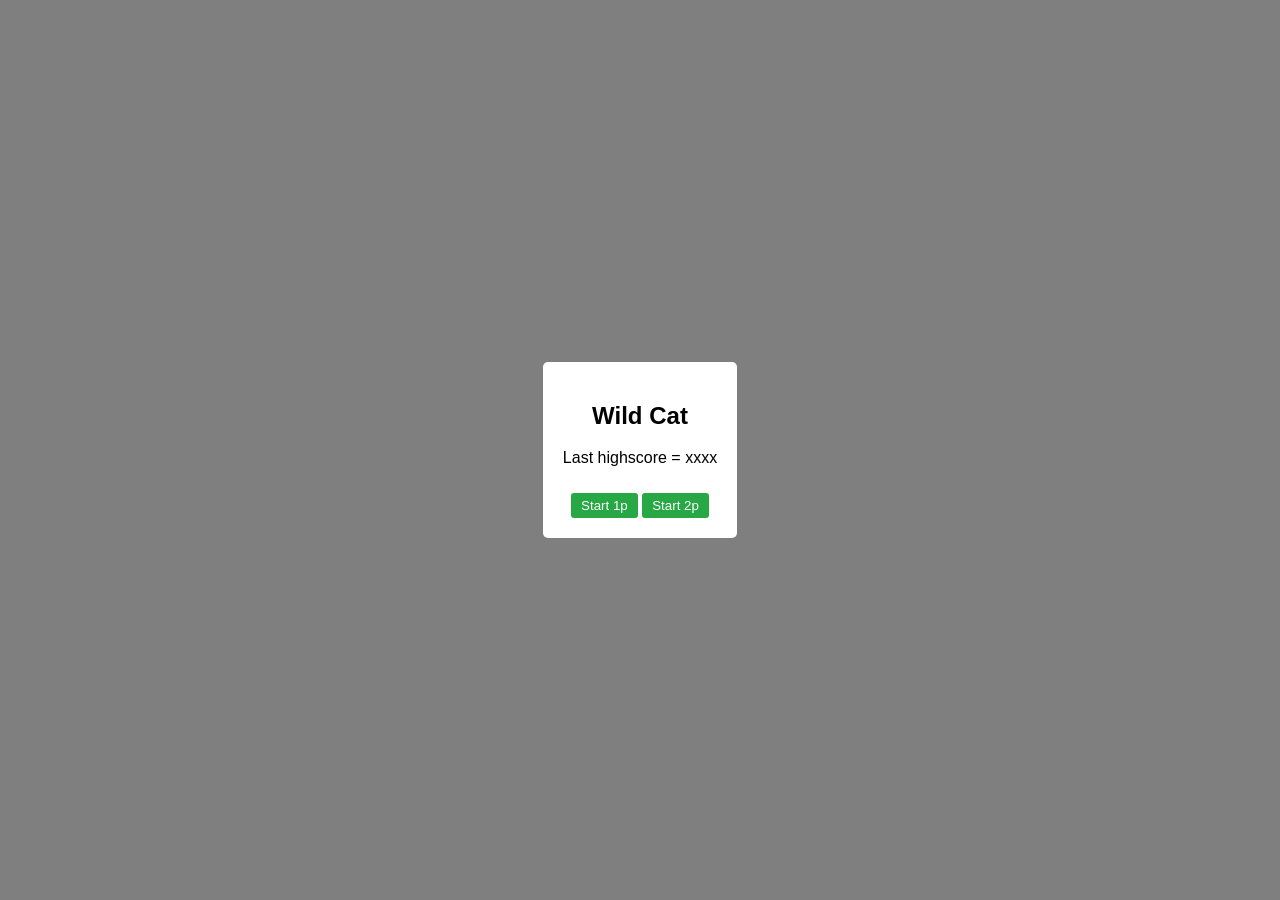
==== frontend/index.html @ 69f02462 "Remove unnecessary double background & add funtions to handle enpoint get and post requests" ====
<!doctype html>
<html lang="da">

<head>
    <meta charset="utf-8">
    <meta name="viewport" content="width=device-width,initial-scale=1">
    <title>Platform Game</title>
    <style>
        body {
            margin: 0;
            /* background: #222; */
            font-family: sans-serif;
        }
        
        .game {
            overflow: hidden;
            max-width: 600px;
            max-height: 450px;
            position: relative;
            margin: 20px auto;
        }
        
        .background {
            /* background: rgb(52, 166, 251); */
            table-layout: fixed;
            border-spacing: 0;
        }
        
        .playing {
            margin-top: 90px;
            padding: 100;
        }
        
        .playing {
            background-image: url("./assets/ForestBackground.png");
            background-repeat: no-repeat;
            /* background-size: contain, cover; */
            background-size: cover;
            /* height: 100vw; */
        }
        
        .background td {
            padding: 0;
        }
        
        .lava {
            background: rgb(255, 100, 100);
        }
        /* .wall {
			background: grey;
		} */
        
        .actor {
            position: absolute;
        }
        
        .coin {
            background: rgb(241, 229, 89);
            border-radius: 50%;
        }
        
        .wall {
            background-repeat: no-repeat;
            background-size: contain, cover;
            /* padding: 25px; */
            ;
        }
        
        .wall:nth-of-type(4n-3) {
            background-image: url("./assets/platform_1.png");
        }
        
        .wall:nth-of-type(4n-2) {
            background-image: url("./assets/platform_2.png");
        }
        
        .wall:nth-of-type(4n-1) {
            background-image: url("./assets/platform_3.png");
        }
        
        .wall:nth-of-type(4n-4) {
            background-image: url("./assets/platform_4.png");
        }
        /* .wall:nth-of-type(4n-3) {
			background-color: green;
		}
		.wall:nth-of-type(4n-2) {
			background-color: blue;
		}
		.wall:nth-of-type(4n-1) {
			background-color: grey;
		}
		.wall:nth-of-type(4n-4) {
			background-color: yellow;
		} */
        
        .player {
            /* background: rgb(64, 64, 64); */
            position: absolute;
            z-index: 10;
            width: 105px !important;
            height: 105px !important;
            padding: 0;
            background-image: url("./assets/Walk.gif");
            background-repeat: no-repeat;
            background-size: 105px 105px;
            background-position: center;
        }
        
        .standStill {
            background-image: url("./assets/Idle.gif");
        }
        
        .lost .player {
            background: rgb(160, 64, 64);
        }
        
        .won .player {
            box-shadow: -4px -7px 8px white, 4px -7px 8px white;
        }
        
        .popup {
            display: flex;
            position: fixed;
            top: 0;
            left: 0;
            width: 100%;
            height: 100%;
            background: rgba(0, 0, 0, 0.5);
            justify-content: center;
            align-items: center;
            z-index: 9999;
        }
        
        .btnOpenPopup,
        .btnClosePopup {
            cursor: pointer;
            border-radius: 5px;
        }
        
        .btnClosePopup {
            background-color: #28a745;
            margin-top: 10px;
            padding: 5px 10px;
            color: #fff;
            border: none;
            border-radius: 3px;
        }
        
        .popup-content {
            background: #fff;
            padding: 20px;
            border-radius: 5px;
            text-align: center;
        }
        
        .btnOpenPopup {
            border: none;
            color: white;
            padding: 16px 32px;
            text-align: center;
            text-decoration: none;
            display: none;
            font-size: 16px;
            margin: 4px 2px;
            transition-duration: 0.4s;
            cursor: pointer;
            background-color: white;
            color: black;
            border: 2px solid #dc3545;
        }
        
        .btnOpenPopup:hover {
            background-color: #dc3545;
            color: white;
        }
    </style>
</head>

<body>
    <button id="openPopup" class="btnOpenPopup">Restart</button>
    <div id="popup" class="popup">
        <div class="popup-content">
            <h2>Wild Cat</h2>
            <p>Last highscore = xxxx</p>
            <button id="startP1" class="btnClosePopup">Start 1p</button>
            <button id="startP2" class="btnClosePopup">Start 2p</button>
        </div>
    </div>

    <script>
        let simpleLevelPlan1 = `
................................................................................................
................................................................................................
................................................................................................
@..............................................................o.o......o.oo......o.o...........
################################################################################################`;
        let simpleLevelPlan2 = `
................................................................................................
................................................................................................
..............................................................................=.........=.......
@.....................+.....+.....+.............................o.o......o.oo......o.o..........
################################################################################################`;
        let simpleLevelPlan3 = `
.......................................................
#.....................................................#
#..................=.........=.......=.......=........#
#.............o.o......o.oo......o.o.....o.o.....o.o..#
#.@..........#####....######....#####...#####...#####.#
#########.............................................#
....#####+++++++++++++++++++++++++++++++++++++++++++++#
....###################################################`;
        class Vec {
            constructor(x, y) {
                this.x = x;
                this.y = y
            }
            plus(other) {
                return new Vec(this.x + other.x, this.y + other.y)
            }
            times(factor) {
                return new Vec(this.x * factor, this.y * factor)
            }
        }
        class Level {
            constructor(plan) {
                let rows = plan.trim().split("\n").map(l => [...l]);
                this.height = rows.length;
                this.width = rows[0].length;
                this.startActors = [];
                this.rows = rows.map((row, y) => row.map((ch, x) => {
                    let type = levelChars[ch];
                    if (typeof type != "string") {
                        let pos = new Vec(x, y);
                        this.startActors.push(type.create(pos, ch));
                        type = "empty"
                    }
                    return type
                }))
            }
            touches(pos, size, type) {
                let xStart = Math.floor(pos.x),
                    xEnd = Math.ceil(pos.x + size.x),
                    yStart = Math.floor(pos.y),
                    yEnd = Math.ceil(pos.y + size.y);
                for (let y = yStart; y < yEnd; y++)
                    for (let x = xStart; x < xEnd; x++) {
                        let outside = x < 0 || x >= this.width || y < 0 || y >= this.height;
                        let here = outside ? "wall" : this.rows[y][x];
                        if (here == type) return true
                    }
                return false
            }
        }
        class State {
            constructor(level, actors, status) {
                this.level = level;
                this.actors = actors;
                this.status = status
            }
            static start(level) {
                return new State(level, level.startActors, "playing")
            }
            get player() {
                return this.actors.find(a => a.type == "player")
            }
            update(time, keys) {
                let actors = this.actors.map(actor => actor.update(time, this, keys));
                let state = new State(this.level, actors, this.status);
                if (state.status != "playing") return state;
                let player = state.player;
                if (this.level.touches(player.pos, player.size, "lava")) return new State(this.level, actors, "lost");
                for (let actor of actors)
                    if (actor != player && overlap(actor, player)) state = actor.collide(state);
                return state
            }
        }
        class Player {
            constructor(pos, speed, size = new Vec(.8, 1.5), started) {
                this.pos = pos;
                this.speed = speed;
                this.size = size;
                this.started = started;
            }

            get type() {
                return "player";
            }

            static create(pos) {
                return new Player(
                    pos.plus(new Vec(0, -.5)),
                    new Vec(0, 0)
                );
            }

            update(time, state, keys) {
                let xSpeed = 0;

                // if (keys.ArrowLeft) xSpeed -= 7;
                if (keys.ArrowRight) this.started = true;

                const element = document.querySelector(".player");

                if (this.started === true) {
                    xSpeed += 7;
                    // element.classList.remove("standStill");
                } else {
                    // element.classList.add("standStill");
                }

                let normalSize = new Vec(.8, 1.5);
                let crouchSize = new Vec(.8, .75);

                let pos = this.pos;
                let size = keys.ArrowDown ? crouchSize : normalSize;

                if (!keys.ArrowDown && this.size.y < normalSize.y) {
                    let standingPos = pos.plus(
                        new Vec(0, this.size.y - normalSize.y)
                    );

                    if (!state.level.touches(standingPos, normalSize, "wall")) {
                        pos = standingPos;
                    } else {
                        size = crouchSize;
                    }
                }

                let movedX = pos.plus(new Vec(xSpeed * time, 0));

                if (!state.level.touches(movedX, size, "wall")) {
                    pos = movedX;
                }

                let ySpeed = this.speed.y + time * 30;
                let movedY = pos.plus(new Vec(0, ySpeed * time));

                if (!state.level.touches(movedY, size, "wall")) {
                    pos = movedY;
                } else if (keys.ArrowUp && ySpeed > 0) {
                    ySpeed = -17;
                } else {
                    ySpeed = 0;
                }

                return new Player(
                    pos,
                    new Vec(xSpeed, ySpeed),
                    size,
                    this.started
                );
            }
        }

        class Lava {
            constructor(pos, speed, reset) {
                this.pos = pos;
                this.speed = speed;
                this.reset = reset
            }
            get type() {
                return "lava"
            }
            static create(pos, ch) {
                if (ch == "=") return new Lava(pos, new Vec(2, 0));
                if (ch == "|") return new Lava(pos, new Vec(0, 2));
                if (ch == "v") return new Lava(pos, new Vec(0, 3), pos)
            }
            update(time, state) {
                let pos = this.pos.plus(this.speed.times(time));
                if (!state.level.touches(pos, this.size, "wall")) return new Lava(pos, this.speed, this.reset);
                if (this.reset) return new Lava(this.reset, this.speed, this.reset);
                return new Lava(this.pos, this.speed.times(-1))
            }
            collide(state) {
                return new State(state.level, state.actors, "lost")
            }
        }
        Lava.prototype.size = new Vec(1, 1);
        class Coin {
            constructor(pos, basePos, wobble) {
                this.pos = pos;
                this.basePos = basePos;
                this.wobble = wobble
            }
            get type() {
                return "coin"
            }
            static create(pos) {
                let base = pos.plus(new Vec(.2, .1));
                return new Coin(base, base, Math.random() * Math.PI * 2)
            }
            update(time) {
                let wobble = this.wobble + time * 8;
                return new Coin(this.basePos.plus(new Vec(0, Math.sin(wobble) * .07)), this.basePos, wobble)
            }
            collide(state) {
                let actors = state.actors.filter(a => a != this);
                return new State(state.level, actors, actors.some(a => a.type == "coin") ? state.status : "won")
            }
        }
        Coin.prototype.size = new Vec(.6, .6);
        const levelChars = {
            ".": "empty",
            "#": "wall",
            "+": "lava",
            "@": Player,
            "o": Coin,
            "=": Lava,
            "|": Lava,
            "v": Lava
        };

        function elt(name, attrs, ...children) {
            let dom = document.createElement(name);
            for (let attr of Object.keys(attrs)) dom.setAttribute(attr, attrs[attr]);
            for (let child of children) dom.appendChild(child);
            return dom
        }
        const scale = 70;

        function drawGrid(level) {
            return elt("table", {
                class: "background",
                style: `width:${level.width*scale}px`
            }, ...level.rows.map(row => elt("tr", {
                style: `height:${scale}px`
            }, ...row.map(type => elt("td", {
                class: type
            })))))
        }

        function drawActors(actors) {
            return elt("div", {}, ...actors.map(actor => {
                let rect = elt("div", {
                    class: `actor ${actor.type}`
                });
                rect.style.width = `${actor.size.x*scale}px`;
                rect.style.height = `${actor.size.y*scale}px`;
                rect.style.left = `${actor.pos.x*scale}px`;
                rect.style.top = `${actor.pos.y*scale}px`;
                return rect
            }))
        }
        class DOMDisplay {
            constructor(parent, level) {
                this.dom = elt("div", {
                    class: "game"
                }, drawGrid(level));
                this.actorLayer = null;
                parent.appendChild(this.dom)
            }
            syncState(state) {
                if (this.actorLayer) this.actorLayer.remove();
                this.actorLayer = drawActors(state.actors);
                this.dom.appendChild(this.actorLayer);
                this.dom.className = `game ${state.status}`;
                let player = state.player,
                    center = player.pos.plus(player.size.times(.5)).times(scale);
                // this.dom.scrollLeft = center.x - this.dom.clientWidth / 2;
                // this.dom.scrollTop = center.y - this.dom.clientHeight / 2
                if (center.x > this.dom.clientWidth * 0.15) {
                    this.dom.scrollLeft = center.x - this.dom.clientWidth * 0.15;
                }
            }
            clear() {
                this.dom.remove()
            }
        }

        function overlap(a, b) {
            return a.pos.x + a.size.x > b.pos.x && a.pos.x < b.pos.x + b.size.x && a.pos.y + a.size.y > b.pos.y && a.pos.y < b.pos.y + b.size.y
        }

        function trackKeys(keys) {
            let down = Object.create(null);

            function track(event) {
                if (keys.includes(event.key)) {
                    down[event.key] = event.type == "keydown";
                    event.preventDefault()
                }
            }
            window.addEventListener("keydown", track);
            window.addEventListener("keyup", track);
            return down
        }
        const arrowKeys = trackKeys(["ArrowLeft", "ArrowRight", "ArrowUp", "ArrowDown"]);

        function runAnimation(frameFunc) {
            let lastTime = null;

            function frame(time) {
                if (lastTime != null) {
                    let step = Math.min(time - lastTime, 100) / 1000;
                    if (frameFunc(step) === false) return
                }
                lastTime = time;
                requestAnimationFrame(frame)
            }
            requestAnimationFrame(frame)
        }

        function runLevel(level, Display) {
            let display = new Display(document.body, level),
                state = State.start(level),
                ending = 1;
            return new Promise(resolve => runAnimation(time => {
                if (openedPopup) {
                    display.clear();
                    resolve("stopped");
                    return false;
                }
                state = state.update(time, arrowKeys);
                display.syncState(state);
                if (state.status == "playing") return true;
                if (ending > 0) {
                    ending -= time;
                    return true
                }
                display.clear();
                resolve(state.status);
                return false
            }))
        }
        let openedPopup = false;


        async function runGame(plans, Display) {
            for (let level = 0; level < plans.length;) {
                let result = await runLevel(new Level(plans[level]), Display);
                if (result === "stopped") return;
                if (result === "won") level++;
            }
            console.log("Game is over!")
        }

        const levels = [simpleLevelPlan1, simpleLevelPlan2, simpleLevelPlan3];
        const openPopup = document.getElementById('openPopup');
        const startP1 = document.getElementById('startP1');
        const startP2 = document.getElementById('startP2');
        const popup = document.getElementById('popup');

        openPopup.addEventListener('click', () => {
            popup.style.display = 'flex';
            openPopup.style.display = 'none';
            openedPopup = true;
            runGame([], DOMDisplay);
        });

        startP1.addEventListener('click', () => {
            popup.style.display = 'none';
            openPopup.style.display = 'inline-block';
            openedPopup = false;
            runGame(levels, DOMDisplay);
        });

        startP2.addEventListener('click', () => {
            popup.style.display = 'none';
            openPopup.style.display = 'inline-block';
            openedPopup = false;
            runGame(levels, DOMDisplay);
        });

        const API_URL = "https://127.0.0.1:7259";

        // api 
        async function getData() {
            try {
                const response = await fetch(
                    `${API_URL}/api/game/state/1`
                );

                if (response.status === 400) {
                    console.error("400: Ugyldig forespørgsel");
                    return;
                }

                if (response.status === 404) {
                    const errorText = await response.text();
                    console.error(`404: ${errorText}`);
                    return;
                }

                if (!response.ok) {
                    throw new Error(`HTTP-fejl: ${response.status}`);
                }

                const data = await response.json();
                console.log(data);

            } catch (error) {
                console.error("Kunne ikke hente data:", error);
            }
        }

        // getData();
        // setInterval(getData, 10000);


        // postScore(10);


        async function postScore(points) {
            try {
                const response = await fetch(
                    `${API_URL}/api/game/score/1?points=${points}`, {
                        method: "POST"
                    }
                );

                if (!response.ok) {
                    throw new Error(`HTTP-fejl: ${response.status}`);
                }

                console.log(`Score opdateret med ${points} point`);
            } catch (error) {
                console.error("Kunne ikke opdatere score:", error);
            }
        }



        let gotBoost = false;


        postBoostName("Invisibility");

        async function postBoostName(boostName) {
            try {
                const response = await fetch(
                    `${API_URL}/api/game/boost/collect/1?boostName=${boostName}`, {
                        method: "POST"
                    }
                );

                if (!response.ok) {
                    throw new Error(`HTTP-fejl: ${response.status}`);
                }

                console.log(`boost opdateret med ${boostName}`);
                gotBoost = true;
            } catch (error) {
                console.error("Kunne ikke opdatere boost:", error);
            }
        }

        if (gotBoost === true) postBoostUse();

        async function postBoostUse() {
            try {
                const response = await fetch(
                    `${API_URL}/api/game/boost/use/1`, {
                        method: "POST"
                    }
                );

                if (!response.ok) {
                    throw new Error(`HTTP-fejl: ${response.status}`);
                }

                console.log(`boost use opdateret`);
            } catch (error) {
                console.error("Kunne ikke opdatere boost use:", error);
            }
        }
    </script>
</body>

</html>
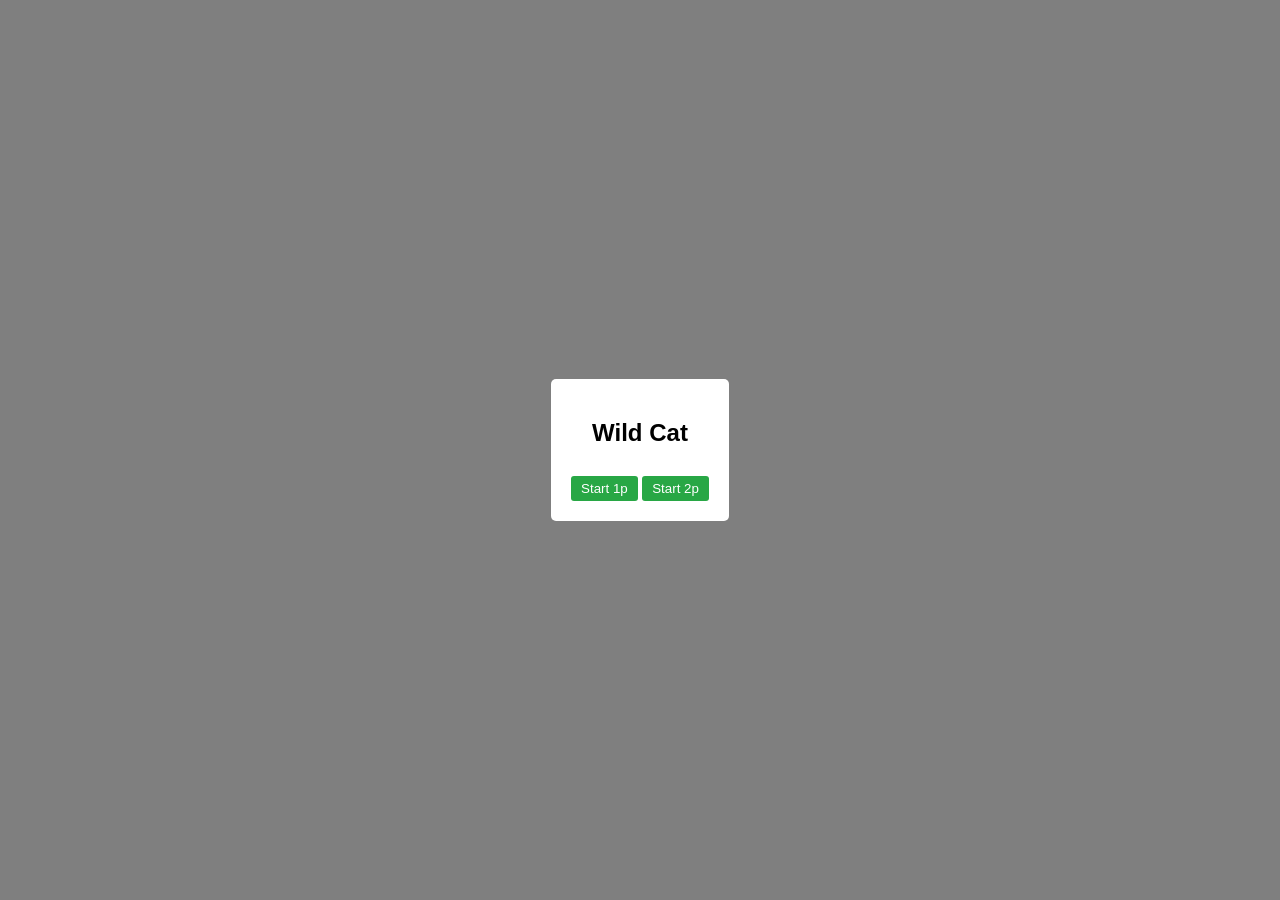
==== commit b4c3e589: "Add timer & Add gifs instead of blocks && Add highscore" ====
--- a/frontend/index.html
+++ b/frontend/index.html
@@ -5,667 +5,31 @@
     <meta charset="utf-8">
     <meta name="viewport" content="width=device-width,initial-scale=1">
     <title>Platform Game</title>
+    <link rel="stylesheet" href="./assets/style.css">
+    <link rel="icon" href="data:,">
     <style>
-        body {
-            margin: 0;
-            /* background: #222; */
-            font-family: sans-serif;
-        }
-        
-        .game {
-            overflow: hidden;
-            max-width: 600px;
-            max-height: 450px;
-            position: relative;
-            margin: 20px auto;
-        }
-        
-        .background {
-            /* background: rgb(52, 166, 251); */
-            table-layout: fixed;
-            border-spacing: 0;
-        }
-        
-        .playing {
-            margin-top: 90px;
-            padding: 100;
-        }
-        
-        .playing {
-            background-image: url("./assets/ForestBackground.png");
-            background-repeat: no-repeat;
-            /* background-size: contain, cover; */
-            background-size: cover;
-            /* height: 100vw; */
-        }
-        
-        .background td {
-            padding: 0;
-        }
-        
-        .lava {
-            background: rgb(255, 100, 100);
-        }
-        /* .wall {
-			background: grey;
-		} */
-        
-        .actor {
-            position: absolute;
-        }
-        
-        .coin {
-            background: rgb(241, 229, 89);
-            border-radius: 50%;
-        }
-        
-        .wall {
-            background-repeat: no-repeat;
-            background-size: contain, cover;
-            /* padding: 25px; */
-            ;
-        }
-        
-        .wall:nth-of-type(4n-3) {
-            background-image: url("./assets/platform_1.png");
-        }
-        
-        .wall:nth-of-type(4n-2) {
-            background-image: url("./assets/platform_2.png");
-        }
-        
-        .wall:nth-of-type(4n-1) {
-            background-image: url("./assets/platform_3.png");
-        }
-        
-        .wall:nth-of-type(4n-4) {
-            background-image: url("./assets/platform_4.png");
-        }
-        /* .wall:nth-of-type(4n-3) {
-			background-color: green;
-		}
-		.wall:nth-of-type(4n-2) {
-			background-color: blue;
-		}
-		.wall:nth-of-type(4n-1) {
-			background-color: grey;
-		}
-		.wall:nth-of-type(4n-4) {
-			background-color: yellow;
-		} */
-        
-        .player {
-            /* background: rgb(64, 64, 64); */
-            position: absolute;
-            z-index: 10;
-            width: 105px !important;
-            height: 105px !important;
-            padding: 0;
-            background-image: url("./assets/Walk.gif");
-            background-repeat: no-repeat;
-            background-size: 105px 105px;
-            background-position: center;
-        }
-        
-        .standStill {
-            background-image: url("./assets/Idle.gif");
-        }
-        
-        .lost .player {
-            background: rgb(160, 64, 64);
-        }
-        
-        .won .player {
-            box-shadow: -4px -7px 8px white, 4px -7px 8px white;
-        }
-        
-        .popup {
-            display: flex;
-            position: fixed;
-            top: 0;
-            left: 0;
-            width: 100%;
-            height: 100%;
-            background: rgba(0, 0, 0, 0.5);
-            justify-content: center;
-            align-items: center;
-            z-index: 9999;
-        }
-        
-        .btnOpenPopup,
-        .btnClosePopup {
-            cursor: pointer;
-            border-radius: 5px;
-        }
-        
-        .btnClosePopup {
-            background-color: #28a745;
-            margin-top: 10px;
-            padding: 5px 10px;
-            color: #fff;
-            border: none;
-            border-radius: 3px;
-        }
-        
-        .popup-content {
-            background: #fff;
-            padding: 20px;
-            border-radius: 5px;
-            text-align: center;
-        }
-        
-        .btnOpenPopup {
-            border: none;
-            color: white;
-            padding: 16px 32px;
-            text-align: center;
-            text-decoration: none;
-            display: none;
-            font-size: 16px;
-            margin: 4px 2px;
-            transition-duration: 0.4s;
-            cursor: pointer;
-            background-color: white;
-            color: black;
-            border: 2px solid #dc3545;
-        }
-        
-        .btnOpenPopup:hover {
-            background-color: #dc3545;
-            color: white;
-        }
     </style>
 </head>
 
 <body>
+
+    <p id="timer"></p>
+
     <button id="openPopup" class="btnOpenPopup">Restart</button>
     <div id="popup" class="popup">
         <div class="popup-content">
             <h2>Wild Cat</h2>
-            <p>Last highscore = xxxx</p>
+            <!-- <p>Last highscore = xxxx</p> -->
             <button id="startP1" class="btnClosePopup">Start 1p</button>
             <button id="startP2" class="btnClosePopup">Start 2p</button>
         </div>
     </div>
 
-    <script>
-        let simpleLevelPlan1 = `
-................................................................................................
-................................................................................................
-................................................................................................
-@..............................................................o.o......o.oo......o.o...........
-################################################################################################`;
-        let simpleLevelPlan2 = `
-................................................................................................
-................................................................................................
-..............................................................................=.........=.......
-@.....................+.....+.....+.............................o.o......o.oo......o.o..........
-################################################################################################`;
-        let simpleLevelPlan3 = `
-.......................................................
-#.....................................................#
-#..................=.........=.......=.......=........#
-#.............o.o......o.oo......o.o.....o.o.....o.o..#
-#.@..........#####....######....#####...#####...#####.#
-#########.............................................#
-....#####+++++++++++++++++++++++++++++++++++++++++++++#
-....###################################################`;
-        class Vec {
-            constructor(x, y) {
-                this.x = x;
-                this.y = y
-            }
-            plus(other) {
-                return new Vec(this.x + other.x, this.y + other.y)
-            }
-            times(factor) {
-                return new Vec(this.x * factor, this.y * factor)
-            }
-        }
-        class Level {
-            constructor(plan) {
-                let rows = plan.trim().split("\n").map(l => [...l]);
-                this.height = rows.length;
-                this.width = rows[0].length;
-                this.startActors = [];
-                this.rows = rows.map((row, y) => row.map((ch, x) => {
-                    let type = levelChars[ch];
-                    if (typeof type != "string") {
-                        let pos = new Vec(x, y);
-                        this.startActors.push(type.create(pos, ch));
-                        type = "empty"
-                    }
-                    return type
-                }))
-            }
-            touches(pos, size, type) {
-                let xStart = Math.floor(pos.x),
-                    xEnd = Math.ceil(pos.x + size.x),
-                    yStart = Math.floor(pos.y),
-                    yEnd = Math.ceil(pos.y + size.y);
-                for (let y = yStart; y < yEnd; y++)
-                    for (let x = xStart; x < xEnd; x++) {
-                        let outside = x < 0 || x >= this.width || y < 0 || y >= this.height;
-                        let here = outside ? "wall" : this.rows[y][x];
-                        if (here == type) return true
-                    }
-                return false
-            }
-        }
-        class State {
-            constructor(level, actors, status) {
-                this.level = level;
-                this.actors = actors;
-                this.status = status
-            }
-            static start(level) {
-                return new State(level, level.startActors, "playing")
-            }
-            get player() {
-                return this.actors.find(a => a.type == "player")
-            }
-            update(time, keys) {
-                let actors = this.actors.map(actor => actor.update(time, this, keys));
-                let state = new State(this.level, actors, this.status);
-                if (state.status != "playing") return state;
-                let player = state.player;
-                if (this.level.touches(player.pos, player.size, "lava")) return new State(this.level, actors, "lost");
-                for (let actor of actors)
-                    if (actor != player && overlap(actor, player)) state = actor.collide(state);
-                return state
-            }
-        }
-        class Player {
-            constructor(pos, speed, size = new Vec(.8, 1.5), started) {
-                this.pos = pos;
-                this.speed = speed;
-                this.size = size;
-                this.started = started;
-            }
+<script src="./assets/maps.js"></script>
+<script src="./assets/game.js"></script>
+<script src="./assets/api.js"></script>
+<script src="./assets/popup.js"></script>
+<script src="./assets/timer.js"></script>
 
-            get type() {
-                return "player";
-            }
-
-            static create(pos) {
-                return new Player(
-                    pos.plus(new Vec(0, -.5)),
-                    new Vec(0, 0)
-                );
-            }
-
-            update(time, state, keys) {
-                let xSpeed = 0;
-
-                // if (keys.ArrowLeft) xSpeed -= 7;
-                if (keys.ArrowRight) this.started = true;
-
-                const element = document.querySelector(".player");
-
-                if (this.started === true) {
-                    xSpeed += 7;
-                    // element.classList.remove("standStill");
-                } else {
-                    // element.classList.add("standStill");
-                }
-
-                let normalSize = new Vec(.8, 1.5);
-                let crouchSize = new Vec(.8, .75);
-
-                let pos = this.pos;
-                let size = keys.ArrowDown ? crouchSize : normalSize;
-
-                if (!keys.ArrowDown && this.size.y < normalSize.y) {
-                    let standingPos = pos.plus(
-                        new Vec(0, this.size.y - normalSize.y)
-                    );
-
-                    if (!state.level.touches(standingPos, normalSize, "wall")) {
-                        pos = standingPos;
-                    } else {
-                        size = crouchSize;
-                    }
-                }
-
-                let movedX = pos.plus(new Vec(xSpeed * time, 0));
-
-                if (!state.level.touches(movedX, size, "wall")) {
-                    pos = movedX;
-                }
-
-                let ySpeed = this.speed.y + time * 30;
-                let movedY = pos.plus(new Vec(0, ySpeed * time));
-
-                if (!state.level.touches(movedY, size, "wall")) {
-                    pos = movedY;
-                } else if (keys.ArrowUp && ySpeed > 0) {
-                    ySpeed = -17;
-                } else {
-                    ySpeed = 0;
-                }
-
-                return new Player(
-                    pos,
-                    new Vec(xSpeed, ySpeed),
-                    size,
-                    this.started
-                );
-            }
-        }
-
-        class Lava {
-            constructor(pos, speed, reset) {
-                this.pos = pos;
-                this.speed = speed;
-                this.reset = reset
-            }
-            get type() {
-                return "lava"
-            }
-            static create(pos, ch) {
-                if (ch == "=") return new Lava(pos, new Vec(2, 0));
-                if (ch == "|") return new Lava(pos, new Vec(0, 2));
-                if (ch == "v") return new Lava(pos, new Vec(0, 3), pos)
-            }
-            update(time, state) {
-                let pos = this.pos.plus(this.speed.times(time));
-                if (!state.level.touches(pos, this.size, "wall")) return new Lava(pos, this.speed, this.reset);
-                if (this.reset) return new Lava(this.reset, this.speed, this.reset);
-                return new Lava(this.pos, this.speed.times(-1))
-            }
-            collide(state) {
-                return new State(state.level, state.actors, "lost")
-            }
-        }
-        Lava.prototype.size = new Vec(1, 1);
-        class Coin {
-            constructor(pos, basePos, wobble) {
-                this.pos = pos;
-                this.basePos = basePos;
-                this.wobble = wobble
-            }
-            get type() {
-                return "coin"
-            }
-            static create(pos) {
-                let base = pos.plus(new Vec(.2, .1));
-                return new Coin(base, base, Math.random() * Math.PI * 2)
-            }
-            update(time) {
-                let wobble = this.wobble + time * 8;
-                return new Coin(this.basePos.plus(new Vec(0, Math.sin(wobble) * .07)), this.basePos, wobble)
-            }
-            collide(state) {
-                let actors = state.actors.filter(a => a != this);
-                return new State(state.level, actors, actors.some(a => a.type == "coin") ? state.status : "won")
-            }
-        }
-        Coin.prototype.size = new Vec(.6, .6);
-        const levelChars = {
-            ".": "empty",
-            "#": "wall",
-            "+": "lava",
-            "@": Player,
-            "o": Coin,
-            "=": Lava,
-            "|": Lava,
-            "v": Lava
-        };
-
-        function elt(name, attrs, ...children) {
-            let dom = document.createElement(name);
-            for (let attr of Object.keys(attrs)) dom.setAttribute(attr, attrs[attr]);
-            for (let child of children) dom.appendChild(child);
-            return dom
-        }
-        const scale = 70;
-
-        function drawGrid(level) {
-            return elt("table", {
-                class: "background",
-                style: `width:${level.width*scale}px`
-            }, ...level.rows.map(row => elt("tr", {
-                style: `height:${scale}px`
-            }, ...row.map(type => elt("td", {
-                class: type
-            })))))
-        }
-
-        function drawActors(actors) {
-            return elt("div", {}, ...actors.map(actor => {
-                let rect = elt("div", {
-                    class: `actor ${actor.type}`
-                });
-                rect.style.width = `${actor.size.x*scale}px`;
-                rect.style.height = `${actor.size.y*scale}px`;
-                rect.style.left = `${actor.pos.x*scale}px`;
-                rect.style.top = `${actor.pos.y*scale}px`;
-                return rect
-            }))
-        }
-        class DOMDisplay {
-            constructor(parent, level) {
-                this.dom = elt("div", {
-                    class: "game"
-                }, drawGrid(level));
-                this.actorLayer = null;
-                parent.appendChild(this.dom)
-            }
-            syncState(state) {
-                if (this.actorLayer) this.actorLayer.remove();
-                this.actorLayer = drawActors(state.actors);
-                this.dom.appendChild(this.actorLayer);
-                this.dom.className = `game ${state.status}`;
-                let player = state.player,
-                    center = player.pos.plus(player.size.times(.5)).times(scale);
-                // this.dom.scrollLeft = center.x - this.dom.clientWidth / 2;
-                // this.dom.scrollTop = center.y - this.dom.clientHeight / 2
-                if (center.x > this.dom.clientWidth * 0.15) {
-                    this.dom.scrollLeft = center.x - this.dom.clientWidth * 0.15;
-                }
-            }
-            clear() {
-                this.dom.remove()
-            }
-        }
-
-        function overlap(a, b) {
-            return a.pos.x + a.size.x > b.pos.x && a.pos.x < b.pos.x + b.size.x && a.pos.y + a.size.y > b.pos.y && a.pos.y < b.pos.y + b.size.y
-        }
-
-        function trackKeys(keys) {
-            let down = Object.create(null);
-
-            function track(event) {
-                if (keys.includes(event.key)) {
-                    down[event.key] = event.type == "keydown";
-                    event.preventDefault()
-                }
-            }
-            window.addEventListener("keydown", track);
-            window.addEventListener("keyup", track);
-            return down
-        }
-        const arrowKeys = trackKeys(["ArrowLeft", "ArrowRight", "ArrowUp", "ArrowDown"]);
-
-        function runAnimation(frameFunc) {
-            let lastTime = null;
-
-            function frame(time) {
-                if (lastTime != null) {
-                    let step = Math.min(time - lastTime, 100) / 1000;
-                    if (frameFunc(step) === false) return
-                }
-                lastTime = time;
-                requestAnimationFrame(frame)
-            }
-            requestAnimationFrame(frame)
-        }
-
-        function runLevel(level, Display) {
-            let display = new Display(document.body, level),
-                state = State.start(level),
-                ending = 1;
-            return new Promise(resolve => runAnimation(time => {
-                if (openedPopup) {
-                    display.clear();
-                    resolve("stopped");
-                    return false;
-                }
-                state = state.update(time, arrowKeys);
-                display.syncState(state);
-                if (state.status == "playing") return true;
-                if (ending > 0) {
-                    ending -= time;
-                    return true
-                }
-                display.clear();
-                resolve(state.status);
-                return false
-            }))
-        }
-        let openedPopup = false;
-
-
-        async function runGame(plans, Display) {
-            for (let level = 0; level < plans.length;) {
-                let result = await runLevel(new Level(plans[level]), Display);
-                if (result === "stopped") return;
-                if (result === "won") level++;
-            }
-            console.log("Game is over!")
-        }
-
-        const levels = [simpleLevelPlan1, simpleLevelPlan2, simpleLevelPlan3];
-        const openPopup = document.getElementById('openPopup');
-        const startP1 = document.getElementById('startP1');
-        const startP2 = document.getElementById('startP2');
-        const popup = document.getElementById('popup');
-
-        openPopup.addEventListener('click', () => {
-            popup.style.display = 'flex';
-            openPopup.style.display = 'none';
-            openedPopup = true;
-            runGame([], DOMDisplay);
-        });
-
-        startP1.addEventListener('click', () => {
-            popup.style.display = 'none';
-            openPopup.style.display = 'inline-block';
-            openedPopup = false;
-            runGame(levels, DOMDisplay);
-        });
-
-        startP2.addEventListener('click', () => {
-            popup.style.display = 'none';
-            openPopup.style.display = 'inline-block';
-            openedPopup = false;
-            runGame(levels, DOMDisplay);
-        });
-
-        const API_URL = "https://127.0.0.1:7259";
-
-        // api 
-        async function getData() {
-            try {
-                const response = await fetch(
-                    `${API_URL}/api/game/state/1`
-                );
-
-                if (response.status === 400) {
-                    console.error("400: Ugyldig forespørgsel");
-                    return;
-                }
-
-                if (response.status === 404) {
-                    const errorText = await response.text();
-                    console.error(`404: ${errorText}`);
-                    return;
-                }
-
-                if (!response.ok) {
-                    throw new Error(`HTTP-fejl: ${response.status}`);
-                }
-
-                const data = await response.json();
-                console.log(data);
-
-            } catch (error) {
-                console.error("Kunne ikke hente data:", error);
-            }
-        }
-
-        // getData();
-        // setInterval(getData, 10000);
-
-
-        // postScore(10);
-
-
-        async function postScore(points) {
-            try {
-                const response = await fetch(
-                    `${API_URL}/api/game/score/1?points=${points}`, {
-                        method: "POST"
-                    }
-                );
-
-                if (!response.ok) {
-                    throw new Error(`HTTP-fejl: ${response.status}`);
-                }
-
-                console.log(`Score opdateret med ${points} point`);
-            } catch (error) {
-                console.error("Kunne ikke opdatere score:", error);
-            }
-        }
-
-
-
-        let gotBoost = false;
-
-
-        postBoostName("Invisibility");
-
-        async function postBoostName(boostName) {
-            try {
-                const response = await fetch(
-                    `${API_URL}/api/game/boost/collect/1?boostName=${boostName}`, {
-                        method: "POST"
-                    }
-                );
-
-                if (!response.ok) {
-                    throw new Error(`HTTP-fejl: ${response.status}`);
-                }
-
-                console.log(`boost opdateret med ${boostName}`);
-                gotBoost = true;
-            } catch (error) {
-                console.error("Kunne ikke opdatere boost:", error);
-            }
-        }
-
-        if (gotBoost === true) postBoostUse();
-
-        async function postBoostUse() {
-            try {
-                const response = await fetch(
-                    `${API_URL}/api/game/boost/use/1`, {
-                        method: "POST"
-                    }
-                );
-
-                if (!response.ok) {
-                    throw new Error(`HTTP-fejl: ${response.status}`);
-                }
-
-                console.log(`boost use opdateret`);
-            } catch (error) {
-                console.error("Kunne ikke opdatere boost use:", error);
-            }
-        }
-    </script>
 </body>
-
-</html>+</html>
--- a/frontend/assets/style.css
+++ b/frontend/assets/style.css
@@ -0,0 +1,181 @@
+body {
+	margin: 0;
+	/* background: #222; */
+	font-family: sans-serif;
+}
+
+.game {
+	overflow: hidden;
+	max-width: 600px;
+	max-height: 450px;
+	position: relative;
+	margin: 20px auto;
+}
+.background {
+	/* background: rgb(52, 166, 251); */
+	table-layout: fixed;
+	border-spacing: 0;
+}
+
+
+.playing {
+	margin-top: 90px;
+	padding: 100;
+}
+
+.playing {
+	background-image: url("./img/ForestBackground.png");
+	background-repeat: no-repeat;
+	/* background-size: contain, cover; */
+	background-size: cover;
+	/* height: 100vw; */
+}
+
+.background td {
+	padding: 0;
+}
+
+.lava {
+	/* background: rgb(255, 100, 100); */
+	position: absolute;
+	z-index: 10;
+	width: 150px !important;
+	height: 150px !important;
+	padding: 0;
+	background-image: url("./img/Bird.gif");
+	background-repeat: no-repeat;
+	background-size: 150px 150px;
+	background-position: center;
+	transform: translateY(-80px);
+}
+
+/* .wall {
+	background: grey;
+} */
+
+.actor {
+	position: absolute;
+}
+
+.coin {
+	background: rgb(241, 229, 89);
+	border-radius: 50%;
+}
+
+
+.wall {
+	background-repeat: no-repeat;
+	background-size: contain, cover;
+/* padding: 25px; */;
+}
+.wall:nth-of-type(4n-3) {
+	background-image: url("./img/platform_1.png");
+}
+.wall:nth-of-type(4n-2) {
+	background-image: url("./img/platform_2.png");
+}
+.wall:nth-of-type(4n-1) {
+	background-image: url("./img/platform_3.png");
+}
+.wall:nth-of-type(4n-4) {
+	background-image: url("./img/platform_4.png");
+}
+
+/* .wall:nth-of-type(4n-3) {
+	background-color: green;
+}
+.wall:nth-of-type(4n-2) {
+	background-color: blue;
+}
+.wall:nth-of-type(4n-1) {
+	background-color: grey;
+}
+.wall:nth-of-type(4n-4) {
+	background-color: yellow;
+} */
+
+
+.player {
+	/* background: rgb(64, 64, 64); */
+	position: absolute;
+	z-index: 10;
+	width: 150px !important;
+	height: 150px !important;
+	padding: 0;
+	background-image: url("./img/Walk_cat_1.gif");
+	background-repeat: no-repeat;
+	background-size: 150px 150px;
+	background-position: center;
+	transform: translateY(-80px);
+}
+
+.standStill {
+	background-image: url("./img/Idle.gif");
+}
+
+.crawl {
+	background-image: url("./img/Crawl.gif");
+}
+
+.lost .player {
+	filter: hue-rotate(-23deg);
+}
+
+.won .player {
+	filter: hue-rotate(20deg);
+}
+
+.popup {
+	display: flex;
+	position: fixed;
+	top: 0;
+	left: 0;
+	width: 100%;
+	height: 100%;
+	background: rgba(0, 0, 0, 0.5);
+	justify-content: center;
+	align-items: center;
+	z-index: 9999;
+}
+
+.btnOpenPopup,
+.btnClosePopup {
+	cursor:pointer;
+	border-radius: 5px;
+}
+.btnClosePopup {
+	background-color: #28a745;
+	margin-top: 10px;
+	padding: 5px 10px;
+	color: #fff;
+	border: none;
+	border-radius: 3px;
+}
+.popup-content {
+	background: #fff;
+	padding: 20px;
+	border-radius: 5px;
+	text-align: center;
+}
+
+.btnOpenPopup {
+	border: none;
+	color: white;
+	padding: 16px 32px;
+	text-align: center;
+	text-decoration: none;
+	display: none;
+	font-size: 16px;
+	margin: 4px 2px;
+	transition-duration: 0.4s;
+	cursor: pointer;
+	background-color: white; 
+	color: black; 
+	border: 2px solid #dc3545;
+}
+
+.btnOpenPopup:hover {
+	background-color: #dc3545;
+	color: white;
+}
+
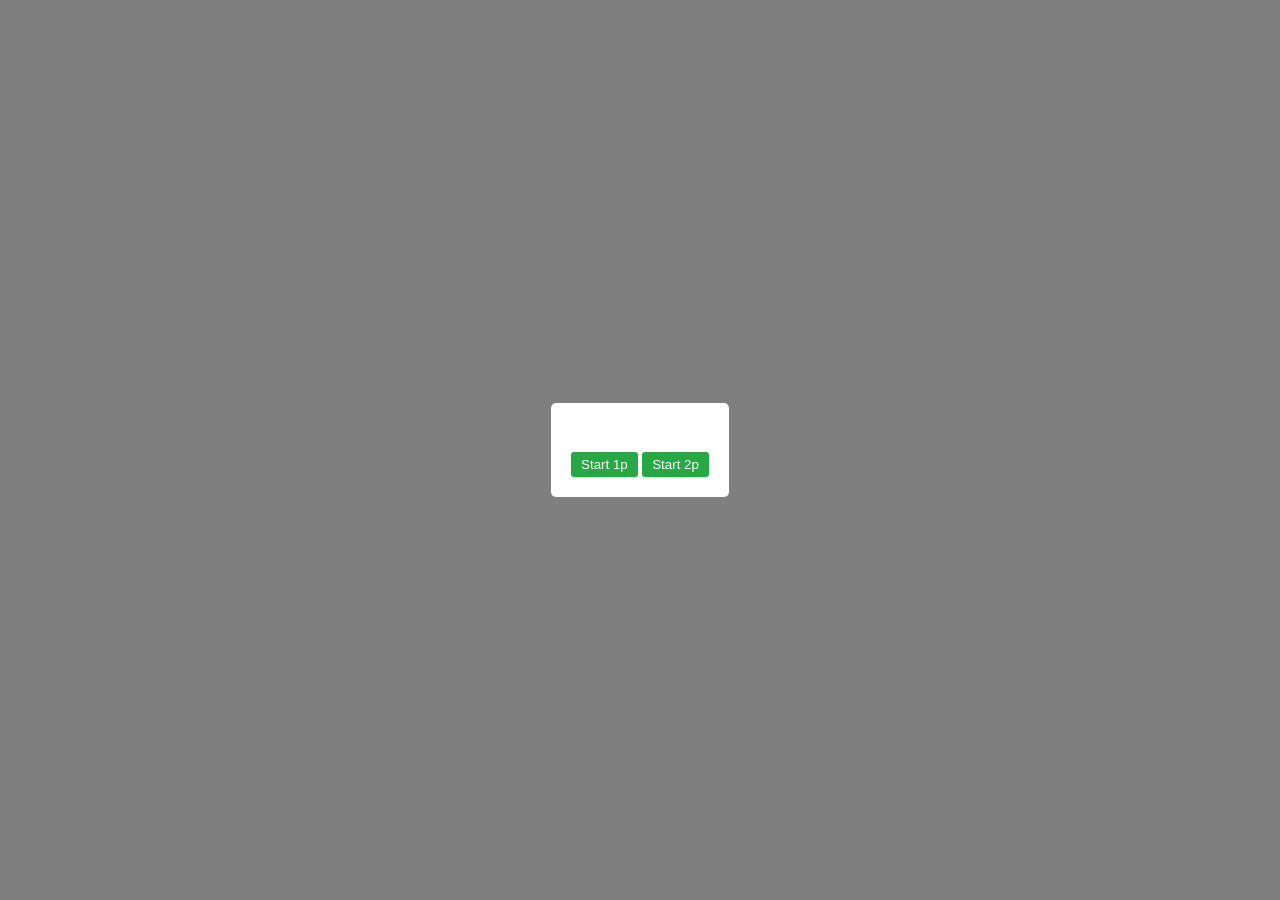
==== commit 8d91143f: "Implement game restart functionality and update UI elements for game over state" ====
--- a/frontend/index.html
+++ b/frontend/index.html
@@ -5,31 +5,46 @@
     <meta charset="utf-8">
     <meta name="viewport" content="width=device-width,initial-scale=1">
     <title>Platform Game</title>
-    <link rel="stylesheet" href="./assets/style.css">
+    <link rel="stylesheet" href="./assets/css/style.css">
+    <link rel="stylesheet" href="./assets/css/popup.css">
+    <link rel="stylesheet" href="./assets/css/score.css">
     <link rel="icon" href="data:,">
     <style>
     </style>
 </head>
 
 <body>
+    <p id="lastHighscore"></p>
+    <p id="timer"></p>
+<button id="startGameBtn" style="display:none;">
+    Start Game
+</button>
+<div id="popup" class="popup">
+    <div class="popup-content">
+        <h2 id="heading"></h2>
+        <p id="subheading"></p>
+        <button id="startP1" class="btnClosePopup">Start 1p</button>
+        <button id="startP2" class="btnClosePopup">Start 2p</button>
+        <button id="restartBtn" style="display:none;">
+            Try Again?
+        </button>
+    </div>
+</div>
+<div id="singleplayer-container"></div>
 
-    <p id="timer"></p>
+<div id="multiplayer-container" style="display:none;">
 
-    <button id="openPopup" class="btnOpenPopup">Restart</button>
-    <div id="popup" class="popup">
-        <div class="popup-content">
-            <h2>Wild Cat</h2>
-            <!-- <p>Last highscore = xxxx</p> -->
-            <button id="startP1" class="btnClosePopup">Start 1p</button>
-            <button id="startP2" class="btnClosePopup">Start 2p</button>
-        </div>
-    </div>
+    <div id="player1-container"></div>
 
-<script src="./assets/maps.js"></script>
-<script src="./assets/game.js"></script>
-<script src="./assets/api.js"></script>
-<script src="./assets/popup.js"></script>
-<script src="./assets/timer.js"></script>
+    <div id="player2-container"></div>
+
+</div>
+
+<script src="./assets/js/maps.js"></script>
+<script src="./assets/js/game.js"></script>
+<script src="./assets/js/api.js"></script>
+<script src="./assets/js/popup.js"></script>
+<script src="./assets/js/timer.js"></script>
 
 </body>
 </html>
--- a/frontend/assets/css/style.css
+++ b/frontend/assets/css/style.css
@@ -0,0 +1,194 @@
+body {
+	margin: 0;
+	/* background: #222; */
+	font-family: sans-serif;
+}
+
+.game {
+	overflow: hidden;
+	max-width: 600px;
+	max-height: 450px;
+	position: relative;
+	margin: 20px auto;
+}
+
+#multiplayer-container {
+    display: flex;
+    justify-content: center;
+    gap: 5px;
+}
+
+#player1-container,
+#player2-container {
+    transform: scale(0.75);
+    transform-origin: top center;
+}
+
+.background {
+	/* background: rgb(52, 166, 251); */
+	table-layout: fixed;
+	border-spacing: 0;
+}
+
+
+.playing {
+	margin-top: 90px;
+	padding: 100;
+}
+
+.playing {
+	background-image: url("../img/ForestBackground.png");
+	background-repeat: no-repeat;
+	/* background-size: contain, cover; */
+	background-size: cover;
+	/* height: 100vw; */
+}
+
+.background td {
+	padding: 0;
+}
+
+.lava {
+	/* background: rgb(255, 100, 100); */
+	position: absolute;
+	z-index: 10;
+	width: 150px !important;
+	height: 150px !important;
+	padding: 0;
+	background-image: url("../img/Bird.gif");
+	background-repeat: no-repeat;
+	background-size: 150px 150px;
+	background-position: center;
+	transform: translateY(-80px);
+}
+
+/* .wall {
+	background: grey;
+} */
+
+.actor {
+	position: absolute;
+}
+
+.coin {
+	background: rgb(241, 229, 89);
+	border-radius: 50%;
+}
+
+
+.wall {
+	background-repeat: no-repeat;
+	background-size: contain, cover;
+/* padding: 25px; */;
+}
+.wall:nth-of-type(4n-3) {
+	background-image: url("../img/platform_1.png");
+}
+.wall:nth-of-type(4n-2) {
+	background-image: url("../img/platform_2.png");
+}
+.wall:nth-of-type(4n-1) {
+	background-image: url("../img/platform_3.png");
+}
+.wall:nth-of-type(4n-4) {
+	background-image: url("../img/platform_4.png");
+}
+
+/* .wall:nth-of-type(4n-3) {
+	background-color: green;
+}
+.wall:nth-of-type(4n-2) {
+	background-color: blue;
+}
+.wall:nth-of-type(4n-1) {
+	background-color: grey;
+}
+.wall:nth-of-type(4n-4) {
+	background-color: yellow;
+} */
+
+
+.player {
+	/* background: rgb(64, 64, 64); */
+	position: absolute;
+	z-index: 10;
+	width: 150px !important;
+	height: 150px !important;
+	padding: 0;
+	background-image: url("../img/Walk_cat_1.gif");
+	background-repeat: no-repeat;
+	background-size: 150px 150px;
+	background-position: center;
+	transform: translateY(-80px);
+}
+
+.standStill {
+	background-image: url("../img/Idle.gif");
+}
+
+.crawl {
+	background-image: url("../img/Crawl.gif");
+}
+
+.lost .player {
+	filter: hue-rotate(-23deg);
+}
+
+.won .player,
+.Invisibility {
+	filter: hue-rotate(20deg);
+}
+
+.popup {
+	display: flex;
+	position: fixed;
+	top: 0;
+	left: 0;
+	width: 100%;
+	height: 100%;
+	background: rgba(0, 0, 0, 0.5);
+	justify-content: center;
+	align-items: center;
+	z-index: 9999;
+}
+
+.btnOpenPopup,
+.btnClosePopup {
+	cursor:pointer;
+	border-radius: 5px;
+}
+.btnClosePopup {
+	background-color: #28a745;
+	margin-top: 10px;
+	padding: 5px 10px;
+	color: #fff;
+	border: none;
+	border-radius: 3px;
+}
+.popup-content {
+	background: #fff;
+	padding: 20px;
+	border-radius: 5px;
+	text-align: center;
+}
+
+.btnOpenPopup {
+	border: none;
+	color: white;
+	padding: 16px 32px;
+	text-align: center;
+	text-decoration: none;
+	display: none;
+	font-size: 16px;
+	margin: 4px 2px;
+	transition-duration: 0.4s;
+	cursor: pointer;
+	background-color: white; 
+	color: black; 
+	border: 2px solid #dc3545;
+}
+
+.btnOpenPopup:hover {
+	background-color: #dc3545;
+	color: white;
+}
